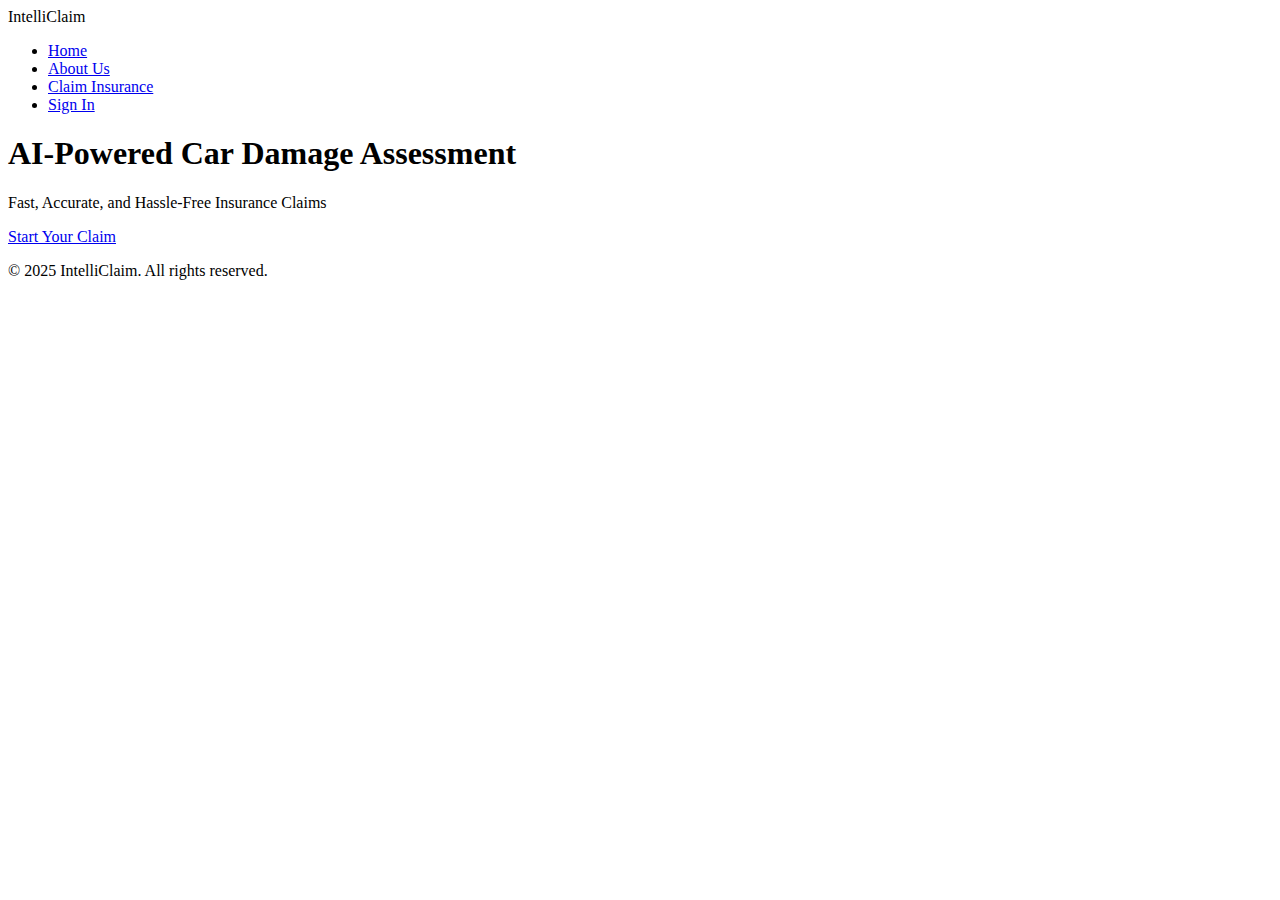
==== templates/index.html @ 669943b2 "first commit" ====
<!DOCTYPE html>
<html lang="en">
<head>
    <meta charset="UTF-8">
    <meta name="viewport" content="width=device-width, initial-scale=1.0">
    <title>AI Car Damage Assessment</title>
    <link rel="stylesheet" href="{{ url_for('static', filename='style.css') }}">
</head>
<body>
    <nav>
        <div class="logo">IntelliClaim</div>
        <ul>
            <li><a href="/">Home</a></li>
            <li><a href="/about">About Us</a></li>
            <li><a href="/claim">Claim Insurance</a></li>
            <li><a href="/login">Sign In</a></li>
        </ul>
    </nav>

    <header>
        <div class="hero">
            <h1>AI-Powered Car Damage Assessment</h1>
            <p>Fast, Accurate, and Hassle-Free Insurance Claims</p>
            <a href="/claim" class="btn">Start Your Claim</a>
        </div>
    </header>

    <footer>
        <p>© 2025 IntelliClaim. All rights reserved.</p>
    </footer>
</body>
</html>
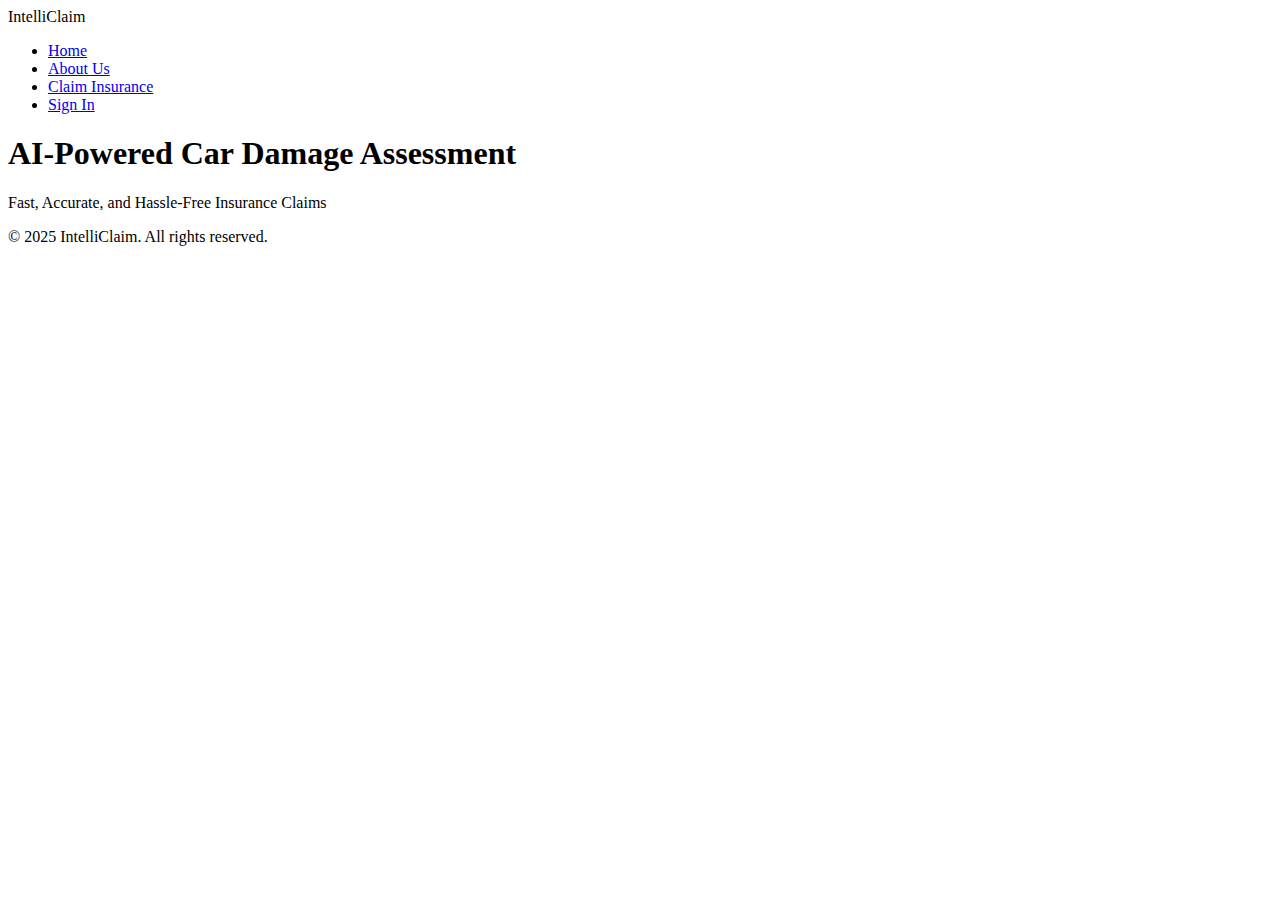
==== commit 5e45f03e: "updated basic UI template" ====
--- a/templates/index.html
+++ b/templates/index.html
@@ -21,7 +21,6 @@
         <div class="hero">
             <h1>AI-Powered Car Damage Assessment</h1>
             <p>Fast, Accurate, and Hassle-Free Insurance Claims</p>
-            <a href="/claim" class="btn">Start Your Claim</a>
         </div>
     </header>
 
